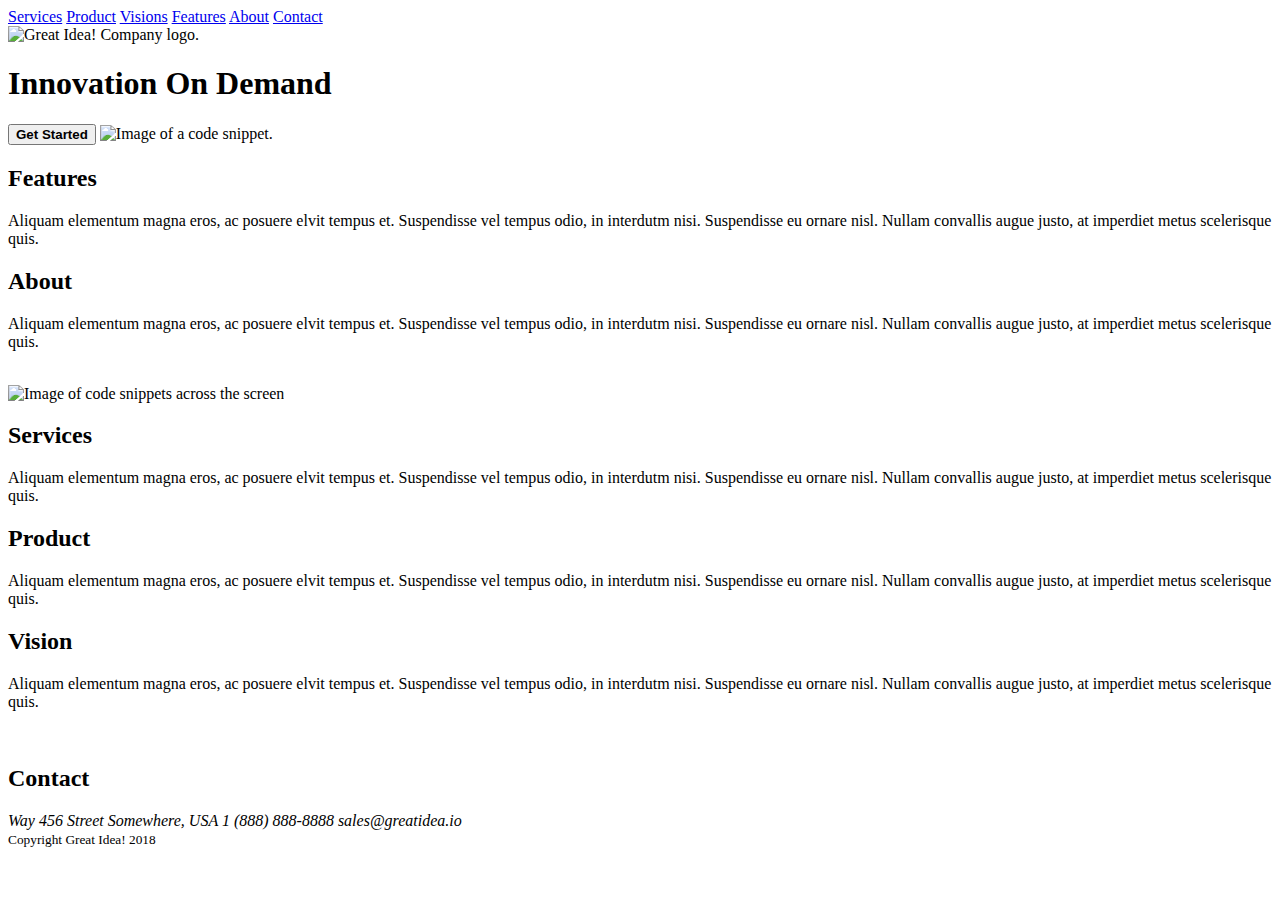
==== index.html @ e49ad573 "Add files via upload" ====
<!doctype html>

<html lang="en">
	<head>
	  <meta charset="utf-8">

	  <title>Great Idea!</title>

	  <link href="https://fonts.googleapis.com/css?family=Bangers|Titillium+Web" rel="stylesheet">
	  <link rel="stylesheet" href="css/index.css">

	  <!--[if lt IE 9]>
		<script src="https://cdnjs.cloudflare.com/ajax/libs/html5shiv/3.7.3/html5shiv.js"></script>
	  <![endif]-->
	</head>
	<body>
		<span>
			<nav>
			   <a href="#services">Services</a>
			   <a href="#product">Product</a>
			   <a href="#visions">Visions</a>
			   <a href="#features">Features</a>
			   <a href="#about">About</a>
			   <a href="#contact">Contact</a>
			</nav>
			<img class="logo" src="img/logo.png" alt="Great Idea! Company logo.">
		</span>
		<section>
			<div id="container">
				<h1>Innovation
				On
				Demand
				</h1>
				<button>
				<strong>Get Started</strong>
				</button>
				<img class="center-right" src="img/header-img.png" alt="Image of a code snippet.">
			</div>
		</section>
		<div class="top-container">
			<div id="features">
				<h2>Features</h2> 
				<p>Aliquam elementum magna eros, ac posuere elvit tempus et.
				Suspendisse vel tempus odio, in interdutm nisi. Suspendisse eu ornare nisl.
				Nullam convallis augue justo, at imperdiet metus scelerisque quis.</p>
			</div>
			<div id="about">
				<h2>About</h2>
				<p>Aliquam elementum magna eros, ac posuere elvit tempus et.
				Suspendisse vel tempus odio, in interdutm nisi. Suspendisse eu ornare nisl.
				Nullam convallis augue justo, at imperdiet metus scelerisque quis.</p>
			</div>
		</div><br>
		<img class="middle-img" src="img/mid-page-accent.jpg" alt="Image of code snippets across the screen"><br>
		<div class="bottom-container">
			<div id="services">
				<h2>Services</h2>
				<p>Aliquam elementum magna eros, ac posuere elvit tempus et.
				Suspendisse vel tempus odio, in interdutm nisi. Suspendisse eu ornare nisl.
				Nullam convallis augue justo, at imperdiet metus scelerisque quis.</p>
			</div>
			<div id="product">
				<h2>Product</h2>
				<p>Aliquam elementum magna eros, ac posuere elvit tempus et. 
				Suspendisse vel tempus odio, in interdutm nisi. Suspendisse eu ornare nisl. 
				Nullam convallis augue justo, at imperdiet metus scelerisque quis.</p>
			</div>
			<div id="vision">
				<h2>Vision</h2>
				<p>Aliquam elementum magna eros, ac posuere elvit tempus et. 
				Suspendisse vel tempus odio, in interdutm nisi. Suspendisse eu ornare nisl. 
				Nullam convallis augue justo, at imperdiet metus scelerisque quis.</p>
			</div><br>
		</div>
		<footer id="contact-div">
			<h2>Contact</h2>
			<address> 
			Way 456 Street
			Somewhere, USA
			1 (888) 888-8888
			sales@greatidea.io
			</address>
			<Small id="copyright">Copyright Great Idea! 2018</small>
		</footer>
	</body>
</html>
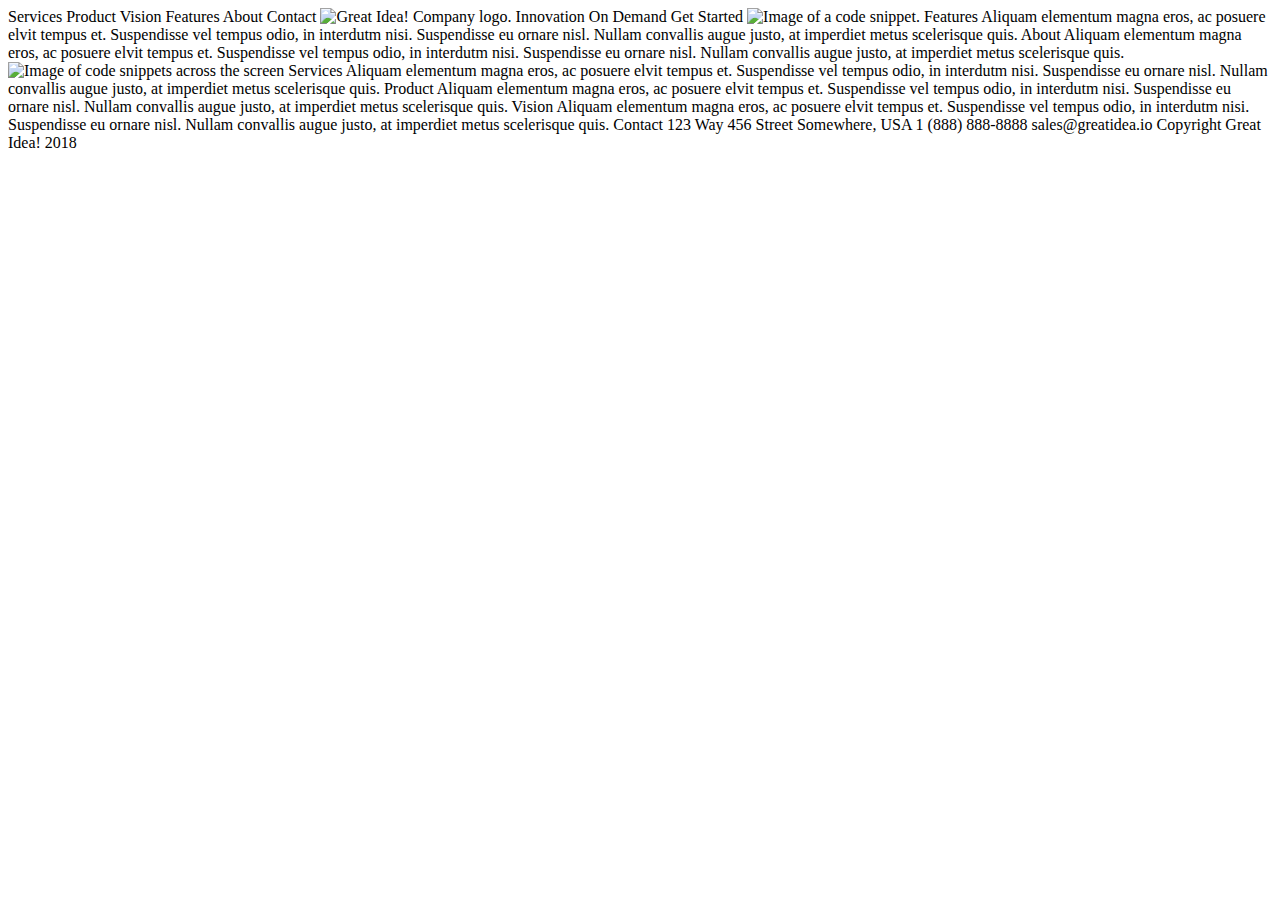
==== commit fec3d52c: "setup" ====
--- a/index.html
+++ b/index.html
@@ -1,86 +1,63 @@
 <!doctype html>
 
 <html lang="en">
-	<head>
-	  <meta charset="utf-8">
+<head>
+  <meta charset="utf-8">
 
-	  <title>Great Idea!</title>
+  <title>Great Idea!</title>
 
-	  <link href="https://fonts.googleapis.com/css?family=Bangers|Titillium+Web" rel="stylesheet">
-	  <link rel="stylesheet" href="css/index.css">
+  <link href="https://fonts.googleapis.com/css?family=Bangers|Titillium+Web" rel="stylesheet">
+  <link rel="stylesheet" href="css/index.css">
 
-	  <!--[if lt IE 9]>
-		<script src="https://cdnjs.cloudflare.com/ajax/libs/html5shiv/3.7.3/html5shiv.js"></script>
-	  <![endif]-->
-	</head>
-	<body>
-		<span>
-			<nav>
-			   <a href="#services">Services</a>
-			   <a href="#product">Product</a>
-			   <a href="#visions">Visions</a>
-			   <a href="#features">Features</a>
-			   <a href="#about">About</a>
-			   <a href="#contact">Contact</a>
-			</nav>
-			<img class="logo" src="img/logo.png" alt="Great Idea! Company logo.">
-		</span>
-		<section>
-			<div id="container">
-				<h1>Innovation
-				On
-				Demand
-				</h1>
-				<button>
-				<strong>Get Started</strong>
-				</button>
-				<img class="center-right" src="img/header-img.png" alt="Image of a code snippet.">
-			</div>
-		</section>
-		<div class="top-container">
-			<div id="features">
-				<h2>Features</h2> 
-				<p>Aliquam elementum magna eros, ac posuere elvit tempus et.
-				Suspendisse vel tempus odio, in interdutm nisi. Suspendisse eu ornare nisl.
-				Nullam convallis augue justo, at imperdiet metus scelerisque quis.</p>
-			</div>
-			<div id="about">
-				<h2>About</h2>
-				<p>Aliquam elementum magna eros, ac posuere elvit tempus et.
-				Suspendisse vel tempus odio, in interdutm nisi. Suspendisse eu ornare nisl.
-				Nullam convallis augue justo, at imperdiet metus scelerisque quis.</p>
-			</div>
-		</div><br>
-		<img class="middle-img" src="img/mid-page-accent.jpg" alt="Image of code snippets across the screen"><br>
-		<div class="bottom-container">
-			<div id="services">
-				<h2>Services</h2>
-				<p>Aliquam elementum magna eros, ac posuere elvit tempus et.
-				Suspendisse vel tempus odio, in interdutm nisi. Suspendisse eu ornare nisl.
-				Nullam convallis augue justo, at imperdiet metus scelerisque quis.</p>
-			</div>
-			<div id="product">
-				<h2>Product</h2>
-				<p>Aliquam elementum magna eros, ac posuere elvit tempus et. 
-				Suspendisse vel tempus odio, in interdutm nisi. Suspendisse eu ornare nisl. 
-				Nullam convallis augue justo, at imperdiet metus scelerisque quis.</p>
-			</div>
-			<div id="vision">
-				<h2>Vision</h2>
-				<p>Aliquam elementum magna eros, ac posuere elvit tempus et. 
-				Suspendisse vel tempus odio, in interdutm nisi. Suspendisse eu ornare nisl. 
-				Nullam convallis augue justo, at imperdiet metus scelerisque quis.</p>
-			</div><br>
-		</div>
-		<footer id="contact-div">
-			<h2>Contact</h2>
-			<address> 
-			Way 456 Street
-			Somewhere, USA
-			1 (888) 888-8888
-			sales@greatidea.io
-			</address>
-			<Small id="copyright">Copyright Great Idea! 2018</small>
-		</footer>
-	</body>
+  <!--[if lt IE 9]>
+    <script src="https://cdnjs.cloudflare.com/ajax/libs/html5shiv/3.7.3/html5shiv.js"></script>
+  <![endif]-->
+</head>
+
+  <body>
+
+  Services
+  Product
+  Vision
+  Features
+  About
+  Contact
+
+  <img class="logo" src="img/logo.png" alt="Great Idea! Company logo.">
+  Innovation
+  On
+  Demand
+
+  Get Started
+
+  <img src="img/header-img.png" alt="Image of a code snippet.">
+
+  Features
+  Aliquam elementum magna eros, ac posuere elvit tempus et. Suspendisse vel tempus odio, in interdutm nisi. Suspendisse eu ornare nisl. Nullam convallis augue justo, at imperdiet metus scelerisque quis.
+
+
+  About
+  Aliquam elementum magna eros, ac posuere elvit tempus et. Suspendisse vel tempus odio, in interdutm nisi. Suspendisse eu ornare nisl. Nullam convallis augue justo, at imperdiet metus scelerisque quis.
+
+  <img class="middle-img" src="img/mid-page-accent.jpg" alt="Image of code snippets across the screen">
+  
+  Services
+  Aliquam elementum magna eros, ac posuere elvit tempus et. Suspendisse vel tempus odio, in interdutm nisi. Suspendisse eu ornare nisl. Nullam convallis augue justo, at imperdiet metus scelerisque quis.
+
+
+  Product
+  Aliquam elementum magna eros, ac posuere elvit tempus et. Suspendisse vel tempus odio, in interdutm nisi. Suspendisse eu ornare nisl. Nullam convallis augue justo, at imperdiet metus scelerisque quis.
+
+  Vision
+  Aliquam elementum magna eros, ac posuere elvit tempus et. Suspendisse vel tempus odio, in interdutm nisi. Suspendisse eu ornare nisl. Nullam convallis augue justo, at imperdiet metus scelerisque quis.
+
+  Contact
+  123 Way 456 Street
+  Somewhere, USA
+  1 (888) 888-8888
+  sales@greatidea.io
+
+  Copyright Great Idea! 2018
+  
+  </body>
 </html>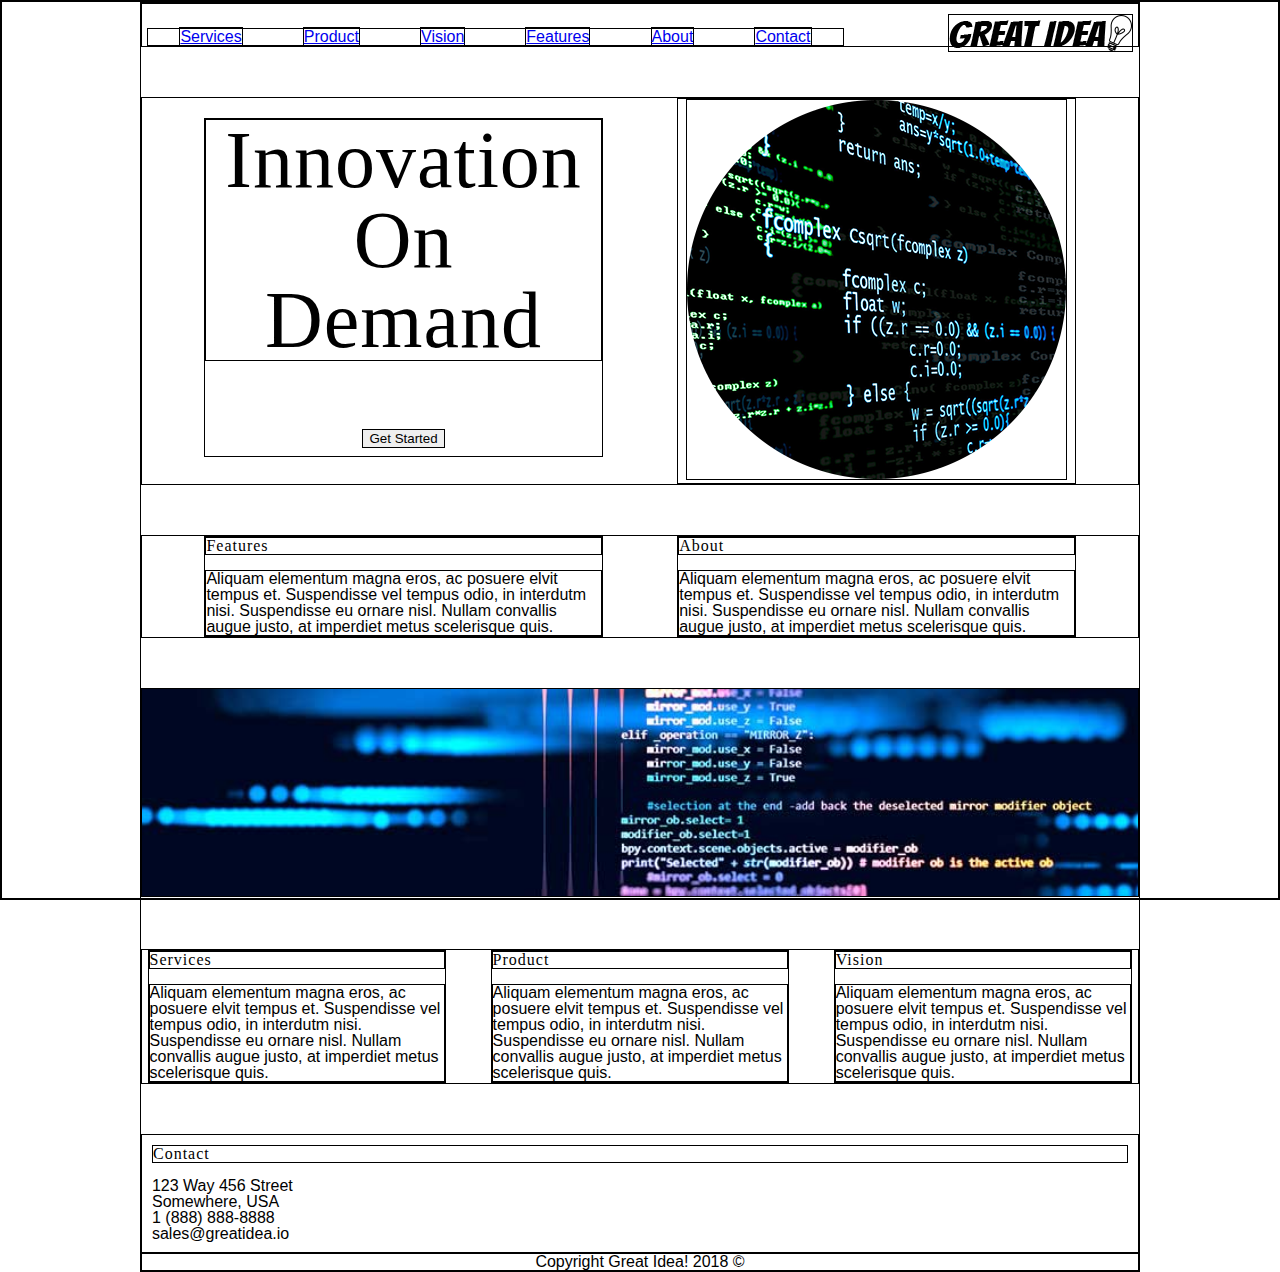
==== commit 12ce785c: "finished home page" ====
--- a/index.html
+++ b/index.html
@@ -1,63 +1,104 @@
-<!doctype html>
-
+<!DOCTYPE html>
 <html lang="en">
 <head>
-  <meta charset="utf-8">
+	<meta charset="UTF-8">
+	<meta name="viewport" content="width=device-width, initial-scale=1.0">
+	<meta http-equiv="X-UA-Compatible" content="ie=edge">
+	<link rel="stylesheet" href="index.css">
+	<title>Document</title>
+</head>
+<body>
+	
+</body>
+</html>
 
-  <title>Great Idea!</title>
+	<body>
+		<div class="container">
+			<header>
+				<nav>
+					<a href="#services">Services</a>
+					<a href="#product">Product</a>
+					<a href="#vision">Vision</a>
+					<a href="#features">Features</a>
+					<a href="#aout">About</a>
+					<a href="#contact">Contact</a>
+				</nav>
+				<img class="logo" src="img/logo.png" alt="Great Idea! Company logo.">
+			</header>
+			<section class="top-content">
+				<div class="innovation">
+					<h1>
+						Innovation
+						On
+						Demand
+					</h1>
+					<button>Get Started</button>
+				</div>
+				<div class="circle-img">
+					<img src="img/header-img.png" alt="Image of a code snippet.">
+				</div>
+			</section>
+			<section class="mid-content">
+				<div id="features">
+				<h2>Features</h2>
+				<p>
+					Aliquam elementum magna eros, ac posuere elvit tempus et. Suspendisse vel
+					tempus odio, in interdutm nisi. Suspendisse eu ornare nisl. Nullam
+					convallis
+					augue justo, at imperdiet metus scelerisque quis.
+				</p>
+				</div>
+				<div id="about">
+				<h2>About</h2>
+				<p>
+					Aliquam elementum magna eros, ac posuere elvit tempus et. Suspendisse vel
+					tempus odio, in interdutm nisi. Suspendisse eu ornare nisl. Nullam
+					convallis
+					augue justo, at imperdiet metus scelerisque quis.
+				</p>
+				</div>
+			</section>
+			<img class="mid-img" src="img/mid-page-accent.jpg" alt="Image of code
+				snippets across the screen">
+			<section class="bottom-content">
+				<div id="services">
+					<h1>Services</h1>
+					<p>
+						Aliquam elementum magna eros, ac posuere elvit tempus et. Suspendisse vel
+						tempus odio, in interdutm nisi. Suspendisse eu ornare nisl. Nullam
+						convallis
+						augue justo, at imperdiet metus scelerisque quis.
+					</p>
+				</div>
+				<div id="product">
+					<h1>Product</h1>
+					<p>
+						Aliquam elementum magna eros, ac posuere elvit tempus et. Suspendisse vel
+						tempus odio, in interdutm nisi. Suspendisse eu ornare nisl. Nullam
+						convallis
+						augue justo, at imperdiet metus scelerisque quis.
+					</p>
+				</div>
+				<div id="vision">
+					<h1>Vision</h1>
+					<p>
+						Aliquam elementum magna eros, ac posuere elvit tempus et. Suspendisse vel
+						tempus odio, in interdutm nisi. Suspendisse eu ornare nisl. Nullam
+						convallis
+						augue justo, at imperdiet metus scelerisque quis.
+					</p>
+				</div>
+			</section>
+			<footer>
+				<h1>Contact</h1>
+				123 Way 456 Street</br>
+				Somewhere, USA</br>
+				1 (888) 888-8888</br>
+				sales@greatidea.io</br>
 
-  <link href="https://fonts.googleapis.com/css?family=Bangers|Titillium+Web" rel="stylesheet">
-  <link rel="stylesheet" href="css/index.css">
-
-  <!--[if lt IE 9]>
-    <script src="https://cdnjs.cloudflare.com/ajax/libs/html5shiv/3.7.3/html5shiv.js"></script>
-  <![endif]-->
-</head>
-
-  <body>
-
-  Services
-  Product
-  Vision
-  Features
-  About
-  Contact
-
-  <img class="logo" src="img/logo.png" alt="Great Idea! Company logo.">
-  Innovation
-  On
-  Demand
-
-  Get Started
-
-  <img src="img/header-img.png" alt="Image of a code snippet.">
-
-  Features
-  Aliquam elementum magna eros, ac posuere elvit tempus et. Suspendisse vel tempus odio, in interdutm nisi. Suspendisse eu ornare nisl. Nullam convallis augue justo, at imperdiet metus scelerisque quis.
-
-
-  About
-  Aliquam elementum magna eros, ac posuere elvit tempus et. Suspendisse vel tempus odio, in interdutm nisi. Suspendisse eu ornare nisl. Nullam convallis augue justo, at imperdiet metus scelerisque quis.
-
-  <img class="middle-img" src="img/mid-page-accent.jpg" alt="Image of code snippets across the screen">
-  
-  Services
-  Aliquam elementum magna eros, ac posuere elvit tempus et. Suspendisse vel tempus odio, in interdutm nisi. Suspendisse eu ornare nisl. Nullam convallis augue justo, at imperdiet metus scelerisque quis.
-
-
-  Product
-  Aliquam elementum magna eros, ac posuere elvit tempus et. Suspendisse vel tempus odio, in interdutm nisi. Suspendisse eu ornare nisl. Nullam convallis augue justo, at imperdiet metus scelerisque quis.
-
-  Vision
-  Aliquam elementum magna eros, ac posuere elvit tempus et. Suspendisse vel tempus odio, in interdutm nisi. Suspendisse eu ornare nisl. Nullam convallis augue justo, at imperdiet metus scelerisque quis.
-
-  Contact
-  123 Way 456 Street
-  Somewhere, USA
-  1 (888) 888-8888
-  sales@greatidea.io
-
-  Copyright Great Idea! 2018
-  
-  </body>
+				
+			</footer>
+			<p class="copyright">Copyright Great Idea! 2018 &copy;</p>
+		</div>
+	</body>
 </html>--- a/index.css
+++ b/index.css
@@ -0,0 +1,271 @@
+/* http://meyerweb.com/eric/tools/css/reset/ 
+   v2.0 | 20110126
+   License: none (public domain)
+*/
+
+html,
+body,
+div,
+span,
+applet,
+object,
+iframe,
+h1,
+h2,
+h3,
+h4,
+h5,
+h6,
+p,
+blockquote,
+pre,
+a,
+abbr,
+acronym,
+address,
+big,
+cite,
+code,
+del,
+dfn,
+em,
+img,
+ins,
+kbd,
+q,
+s,
+samp,
+small,
+strike,
+strong,
+sub,
+sup,
+tt,
+var,
+b,
+u,
+i,
+center,
+dl,
+dt,
+dd,
+ol,
+ul,
+li,
+fieldset,
+form,
+label,
+legend,
+table,
+caption,
+tbody,
+tfoot,
+thead,
+tr,
+th,
+td,
+article,
+aside,
+canvas,
+details,
+embed,
+figure,
+figcaption,
+footer,
+header,
+hgroup,
+menu,
+nav,
+output,
+ruby,
+section,
+summary,
+time,
+mark,
+audio,
+video {
+	margin        : 0;
+	padding       : 0;
+	font-size     : 100%;
+	font          : inherit;
+	vertical-align: baseline;
+}
+
+/* HTML5 display-role reset for older browsers */
+article,
+aside,
+details,
+figcaption,
+figure,
+footer,
+header,
+hgroup,
+menu,
+nav,
+section {
+	display: block;
+}
+
+body {
+	line-height: 1;
+}
+
+ol,
+ul {
+	list-style: none;
+}
+
+blockquote,
+q {
+	quotes: none;
+}
+
+blockquote:before,
+blockquote:after,
+q:before,
+q:after {
+	content: '';
+	content: none;
+}
+
+table {
+	border-collapse: collapse;
+	border-spacing : 0;
+}
+
+/* Set every element's box-sizing to border-box */
+* {
+	border    : 1px solid black;
+	box-sizing: border-box;
+}
+
+html,
+body {
+	height     : 100%;
+	font-family: 'Titillium Web', sans-serif;
+}
+
+h1,
+h2,
+h3,
+h4,
+h5 {
+	font-family   : 'Bangers', cursive;
+	letter-spacing: 1px;
+	margin-bottom : 15px;
+}
+
+/* Your code starts here! */
+
+.container {
+	margin   : auto;
+	max-width: 1000px;
+}
+
+header {
+	text-align: center;
+	width     : 100%;
+}
+
+nav {
+	display     : inline-block;
+	width       : 70%;
+	margin-right: 10%;
+}
+
+a {
+	margin: 4%;
+}
+
+
+.logo {
+	position : relative;
+	display  : inline-block;
+	max-width: 30%;
+	top      : 10px;
+}
+
+.top-content {
+	text-align   : center;
+	width        : 100%;
+	margin-top   : 5%;
+	margin-bottom: 5%;
+}
+
+.innovation {
+	position      : relative;
+	display       : inline-block;
+	width         : 40%;
+	right         : 35px;
+	top           : 20px;
+	font-size     : 80px;
+	vertical-align: top;
+}
+
+.circle-img {
+	position: relative;
+	display : inline-block;
+	width   : 40%;
+	left    : 35px;
+}
+
+.mid-content {
+	text-align   : center;
+	width        : 100%;
+	margin-bottom: 5%;
+}
+
+#features {
+	position  : relative;
+	text-align: left;
+	display   : inline-block;
+	width     : 40%;
+	right: 35px;
+}
+
+#about {
+	position  : relative;
+	text-align: left;
+	display   : inline-block;
+	width     : 40%;
+	left: 35px;
+}
+
+.mid-img {
+	width: 100%;
+	margin-bottom: 5%;
+}
+
+.bottom-content {
+	text-align: center;
+	width     : 100%;
+	margin-bottom: 5%;
+}
+
+#services {
+	text-align: left;
+	display   : inline-block;
+	width     : 30%;
+}
+
+#product {
+	text-align  : left;
+	display     : inline-block;
+	width       : 30%;
+	margin-left : 4%;
+	margin-right: 4%;
+}
+
+#vision {
+	text-align: left;
+	display   : inline-block;
+	width     : 30%;
+}
+
+footer {
+	padding: 1%;
+}
+
+.copyright {
+	text-align: center;
+}